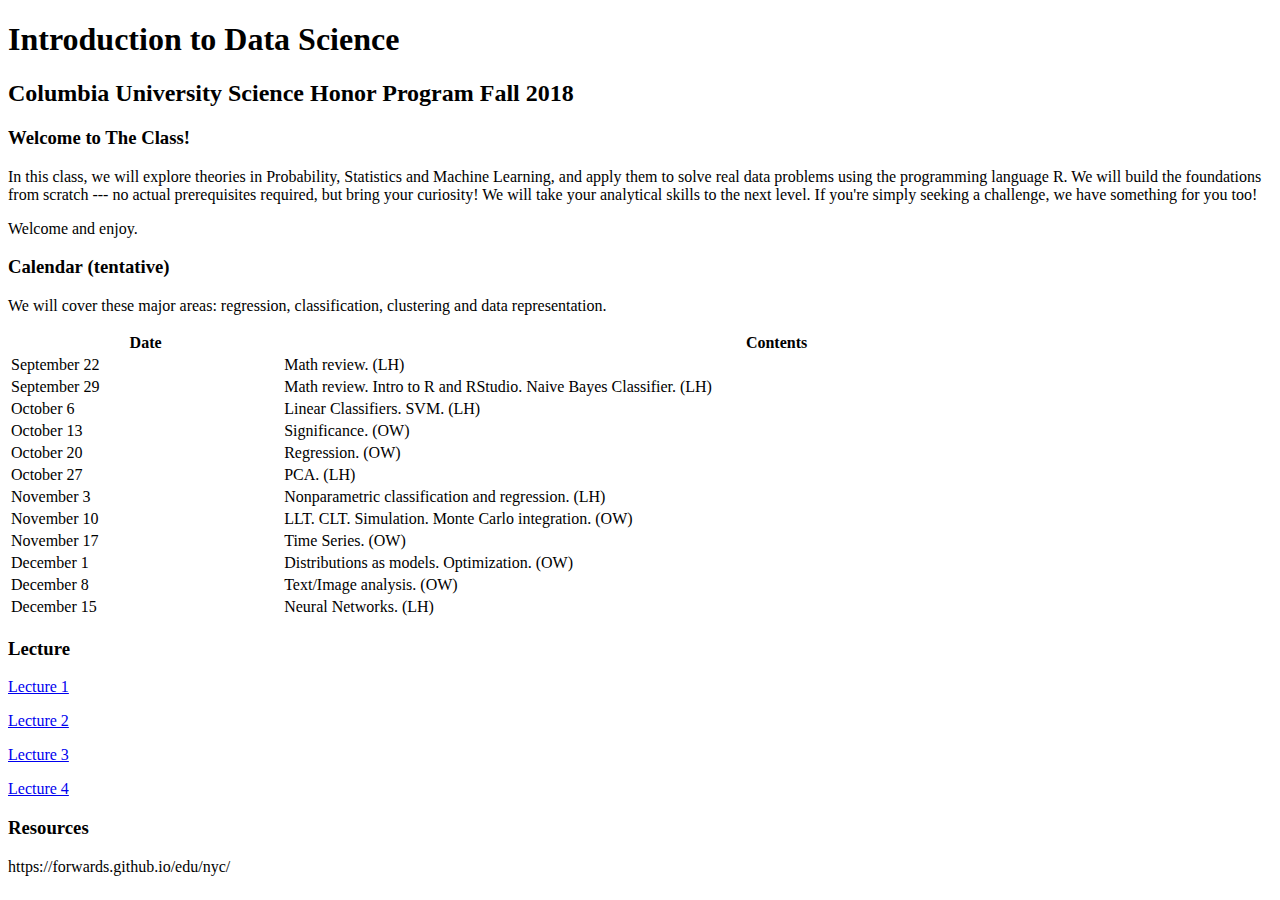
==== index.html @ 75b30760 "Update index.html" ====
<!DOCTYPE html>
<html lang="en-us">
  <head>
    <meta charset="UTF-8">
    <title>Intro to Data Science Fall 2018</title>
    <meta name="viewport" content="width=device-width, initial-scale=1">
    <link rel="stylesheet" type="text/css" href="stylesheets/normalize.css" media="screen">
    <link href='https://fonts.googleapis.com/css?family=Open+Sans:400,700' rel='stylesheet' type='text/css'>
    <link rel="stylesheet" type="text/css" href="stylesheets/stylesheet.css" media="screen">
    <link rel="stylesheet" type="text/css" href="stylesheets/github-light.css" media="screen">
  </head>
  <body>
    <section class="page-header">
      <h1 class="project-name">Introduction to Data Science</h1>
      <h2 class="project-tagline">Columbia University Science Honor Program Fall 2018</h2>
    </section>

    <section class="main-content">
      <h3>
<a id="welcome-to-the-class!" class="anchor" href="#welcome-to-github-pages" aria-hidden="true"><span aria-hidden="true" class="octicon octicon-link"></span></a> <b>Welcome to The Class!</b></h3>

      <p> In this class, we will explore theories in Probability, Statistics and Machine Learning, and apply them to solve real data problems using the programming language R. We will build the foundations from scratch --- no actual prerequisites required, but bring your curiosity! We will take your analytical skills to the next level. If you're simply seeking a challenge, we have something for you too! </p>
      <p> Welcome and enjoy.

<h3>
<a id="calendar" class="anchor" href="#designer-templates" aria-hidden="true"><span aria-hidden="true" class="octicon octicon-link"></span></a><b>Calendar</b> (tentative)</h3>
<p> We will cover these major areas: regression, classification, clustering and data representation. </p>
<table class="fixed">
    <col width="500px" />
    <col width="2000px" />
  <tr>
    <th>Date</th>
    <th>Contents</th> 
  </tr>
  <tr>
    <td>September 22</td>
    <td>Math review. (LH)</td> 
  </tr>
  <tr>
    <td>September 29</td>
    <td>Math review. Intro to R and RStudio. Naive Bayes Classifier. (LH)</td> 
  </tr>
  <tr>
    <td>October 6</td>
    <td>Linear Classifiers. SVM. (LH)</td> 
  </tr>
  <tr>
    <td>October 13</td>
    <td>Significance. (OW)</td> 
  </tr>
  <tr>
    <td>October 20</td>
    <td>Regression. (OW)</td> 
  </tr>
  <tr>
    <td>October 27</td>
    <td>PCA. (LH)</td> 
  </tr>
  <tr>
    <td>November 3</td>
    <td>Nonparametric classification and regression. (LH)</td> 
  </tr>
  <tr>
    <td>November 10</td>
    <td>LLT. CLT. Simulation. Monte Carlo integration. (OW)</td> 
  </tr>
  <tr>
    <td>November 17</td>
    <td>Time Series. (OW)</td> 
  </tr>
  <tr>
    <td>December 1</td>
    <td>Distributions as models. Optimization. (OW)</td> 
  </tr>
  <tr>
    <td>December 8</td>
    <td>Text/Image analysis. (OW)</td> 
  </tr>
  <tr>
    <td>December 15</td>
    <td>Neural Networks. (LH)</td> 
  </tr>
  
</table>

<h3>
<a id="lecture" class="anchor" href="#creating-pages-manually" aria-hidden="true"><span aria-hidden="true" class="octicon octicon-link"></span></a><b>Lecture</b></h3>


<p> <a href="lec1.html"> Lecture 1</a> </p>
<p> <a href="lec2.html"> Lecture 2</a> </p>
<p> <a href="lec3.html"> Lecture 3</a> </p>
      
      
<p> <a href="lec4.html"> Lecture 4</a> </p>    
 <!--  
<p> <a href="lec5.html"> Lecture 5</a> </p>      
-->
    
<!--
<h3>
<a id="programming" class="anchor" href="#authors-and-contributors" aria-hidden="true"><span aria-hidden="true" class="octicon octicon-link"></span></a><b>Programming</b></h3>

<p> <b> Example 1:</b> <a href="example/naive_bayes2.R"> download</a> </p>
<p> <b> Example 2:</b> <a href="example/significance.R"> download</a> </p>
<p> <b> Example 3:</b> <a href="example/regression.R"> download</a> </p>
<p> <b> Example 4:</b> <a href="example/crime.R"> download</a> </p>
<p> <b> Example 5:</b> <a href="example/kmeans.R"> download</a> </p>    
<p> <b> Example 6:</b> <a href="example/pca.R"> download</a> </p>
<p> <b> Example 7:</b> <a href="example/classification.R"> download</a> </p>
<p> <b> Example 8:</b> <a href="example/skyscrapers.R"> download</a> </p>
      

<p> <b> Example 3:</b> <a href="example/prediction.R"> download</a> </p>
<p> <a href="https://commercedataservice.github.io/tutorial_311_trees_p1/"> 311</a> </p> 

     
<h3>
-->
  
<!-- <h3>
<a id="Election Prediction Project" class="anchor" href="#something-else" aria-hidden="true"><span aria-hidden="true" class="octicon octicon-link"></span></a><b>Project: 2016 Election Prediction</b></h3>
<p> <b>Data:</b> <a href="example/data_prediction.R"> download</a> </p>
<p> <b>Reference:</b> <a href="http://www.nytimes.com/interactive/2016/us/elections/polls.html?_r=1"> NYTimes</a>; <a href="http://elections.huffingtonpost.com/pollster/2016-general-election-trump-vs-clinton"> Huffpost</a>;
  <a href="http://projects.fivethirtyeight.com/2016-election-forecast/national-polls/"> FiveThirtyEight</a>; <a href="http://www.gallup.com/poll/189299/presidential-election-2016-key-indicators.aspx?g_source=ELECTION_2016&g_medium=topic&g_campaign=tiles"> Gallup </a> </p>
<p> <b>Sample Code:</b> <a href="example/prediction.R"> download</a> </p>   
<h3> 
  
<h3>
<a id="challenges" class="anchor" href="#authors-and-contributors" aria-hidden="true"><span aria-hidden="true" class="octicon octicon-link"></span></a><b>Challenge Yourself</b></h3>
-->
      
 <!--
<p> To submit your answer, please include all the derivation processes, either typed or hand-written. </p>
  <p> <b> Milk or tea? </b> [<a href="q1.html"> Problem </a>] [<a href="mailto:yh2692@columbia.edu?subject=[SHP-DS-Fall2016] My answer to Q2"> Submit your answer! </a>] </p>
  <p> <b> Regression through the origin </b> [<a href="q2.html"> Problem </a>] [<a href="mailto:yh2692@columbia.edu?subject=[SHP-DS-Fall2016] My answer to Q2"> Submit your answer! </a>] </p>
  <p> <b> Fixed vs. Random Effects </b> [<a href="q3.html"> Problem </a>] [<a href="mailto:yh2692@columbia.edu?subject=[SHP-DS-Fall2016] My answer to Q3"> Submit your answer! </a>] </p>
  <p> <b> Local Maximums </b> [<a href="q4.html"> Problem </a>] [<a href="mailto:yh2692@columbia.edu?subject=[SHP-DS-Fall2016] My answer to Q4"> Submit your answer! </a>] </p>
-->
<!--
<h3>
  <p><a href="Crime.html">The crime example</a></p>
  <p><a href="MonteCarlo.html">Monte Carlo estimation</a></p>
  <p><a href="CLT.html">The Central Limit Theorem</a></p>
  <p><a href="HMM.html">Hidden Markov Models</a></p>
-->
  
<h3>
<a id="resource" class="anchor" href="#designer-templates" aria-hidden="true"><span aria-hidden="true" class="octicon octicon-link"></span></a><b>Resources</b> </h3>
  <p> https://forwards.github.io/edu/nyc/ </p>
  
  </body>
</html>
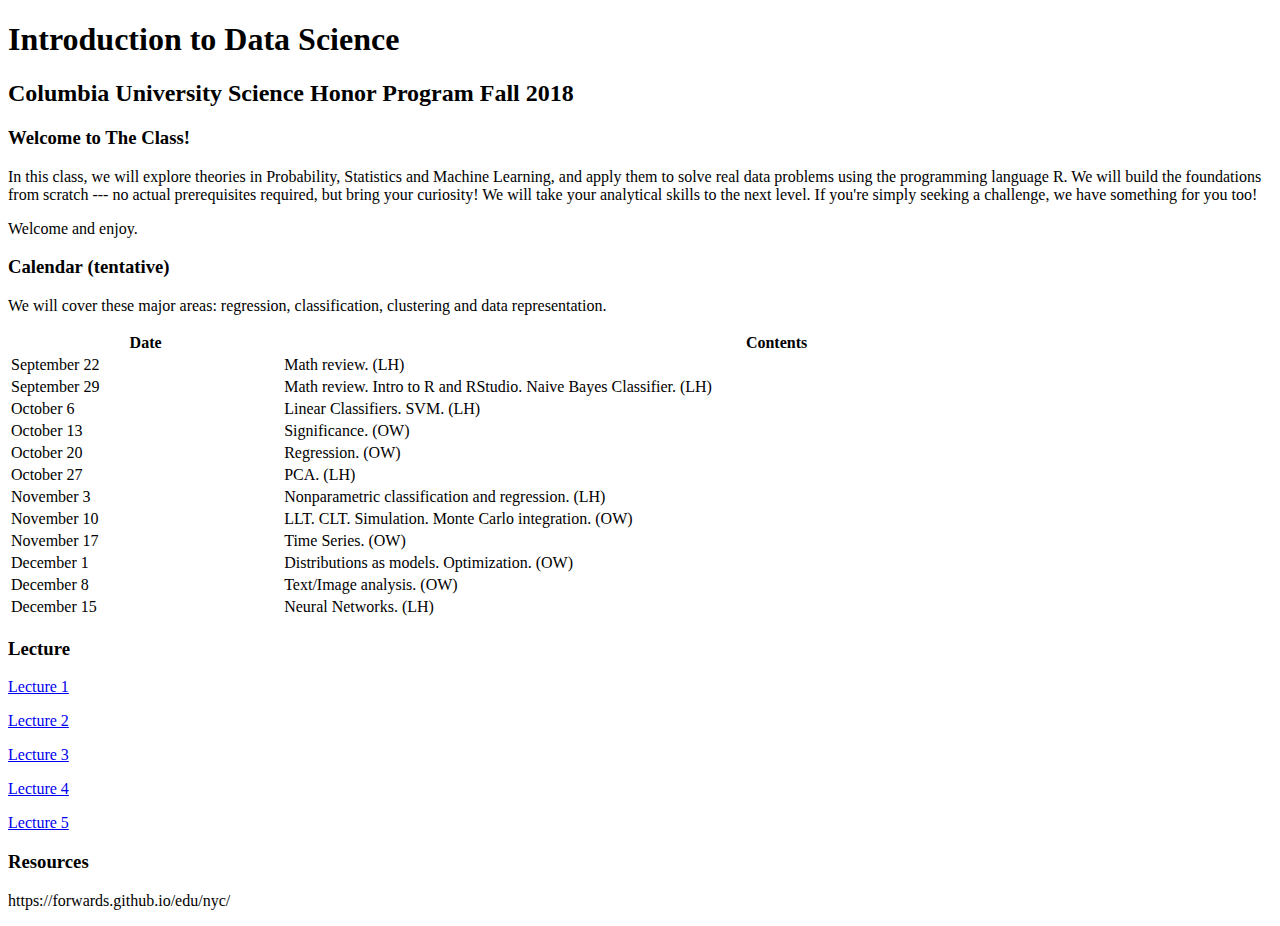
==== commit 6277c932: "Update index.html" ====
--- a/index.html
+++ b/index.html
@@ -89,10 +89,9 @@
 
 <p> <a href="lec1.html"> Lecture 1</a> </p>
 <p> <a href="lec2.html"> Lecture 2</a> </p>
-<p> <a href="lec3.html"> Lecture 3</a> </p>
-      
-      
+<p> <a href="lec3.html"> Lecture 3</a> </p>      
 <p> <a href="lec4.html"> Lecture 4</a> </p>    
+<p> <a href="lec5.html"> Lecture 5</a> </p>
  <!--  
 <p> <a href="lec5.html"> Lecture 5</a> </p>      
 -->
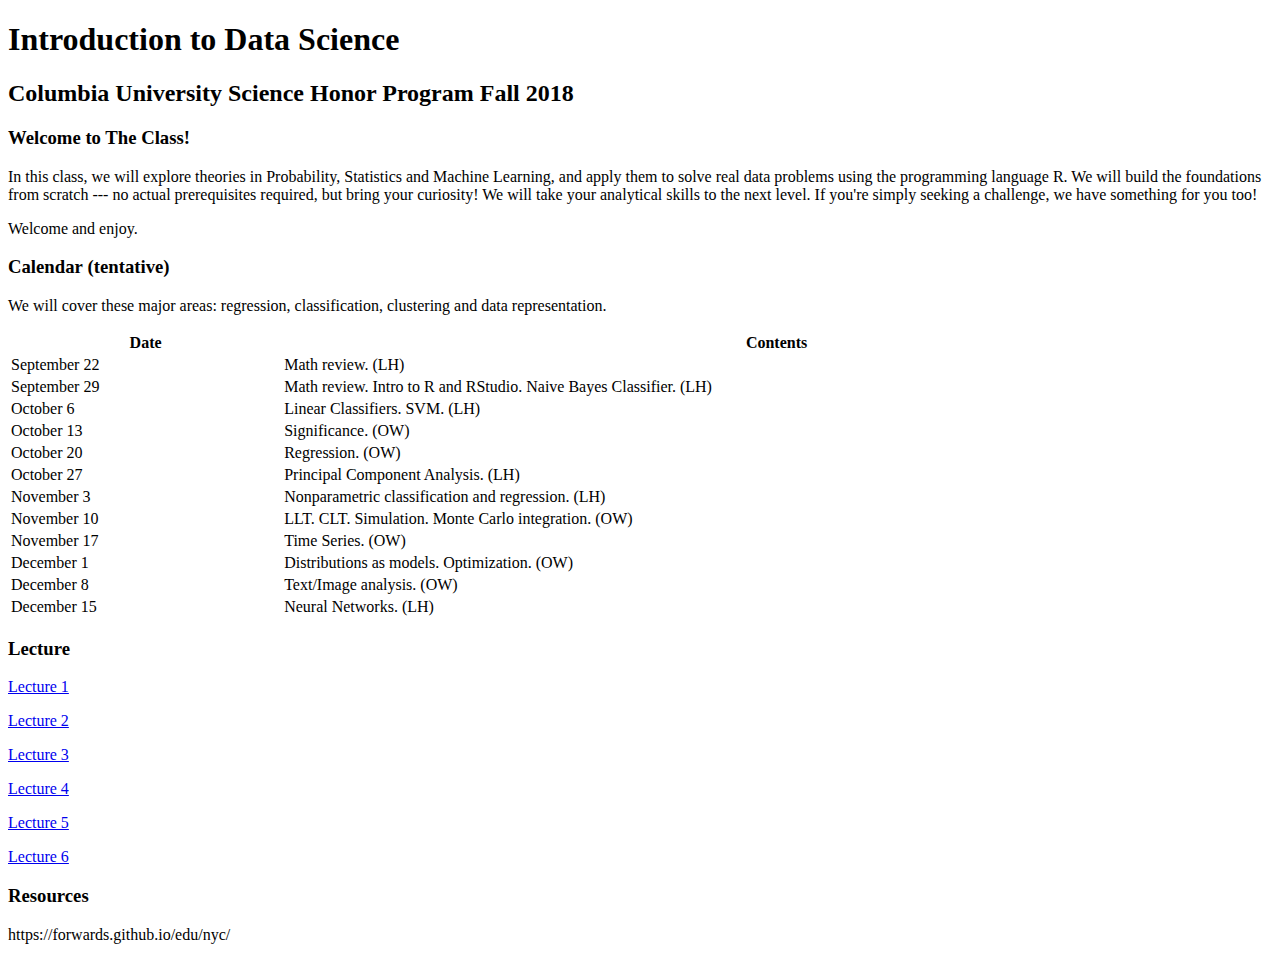
==== commit a6eb1cde: "Update index.html" ====
--- a/index.html
+++ b/index.html
@@ -54,7 +54,7 @@
   </tr>
   <tr>
     <td>October 27</td>
-    <td>PCA. (LH)</td> 
+    <td>Principal Component Analysis. (LH)</td> 
   </tr>
   <tr>
     <td>November 3</td>
@@ -92,6 +92,7 @@
 <p> <a href="lec3.html"> Lecture 3</a> </p>      
 <p> <a href="lec4.html"> Lecture 4</a> </p>    
 <p> <a href="lec5.html"> Lecture 5</a> </p>
+<p> <a href="lec5.html"> Lecture 6</a> </p>      
  <!--  
 <p> <a href="lec5.html"> Lecture 5</a> </p>      
 -->
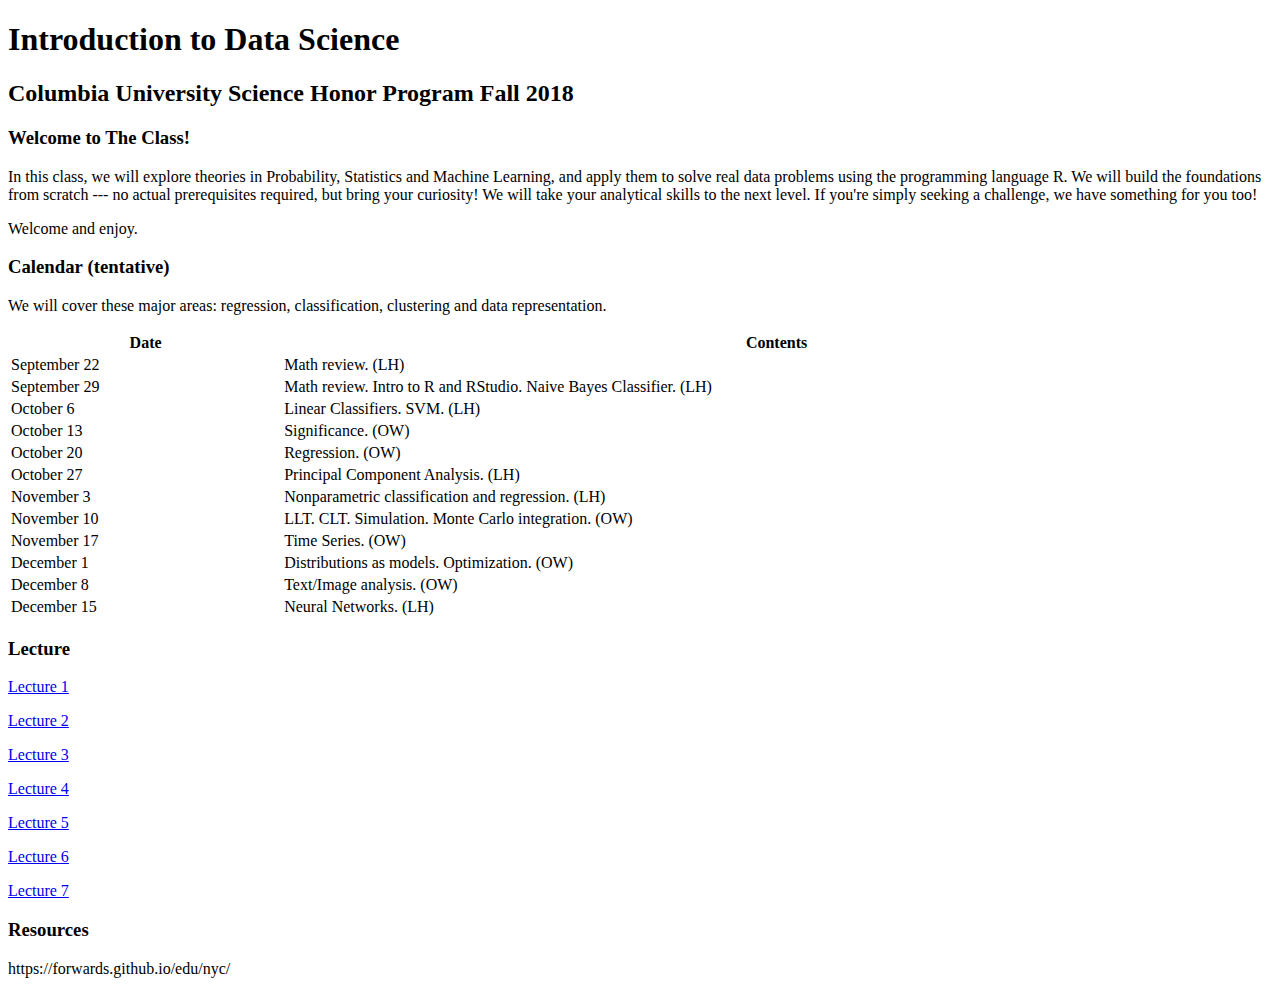
==== commit c25f0952: "Update index.html" ====
--- a/index.html
+++ b/index.html
@@ -92,10 +92,9 @@
 <p> <a href="lec3.html"> Lecture 3</a> </p>      
 <p> <a href="lec4.html"> Lecture 4</a> </p>    
 <p> <a href="lec5.html"> Lecture 5</a> </p>
-<p> <a href="lec5.html"> Lecture 6</a> </p>      
- <!--  
-<p> <a href="lec5.html"> Lecture 5</a> </p>      
--->
+<p> <a href="lec6.html"> Lecture 6</a> </p>   
+<p> <a href="lec7.html"> Lecture 7</a> </p>       
+
     
 <!--
 <h3>
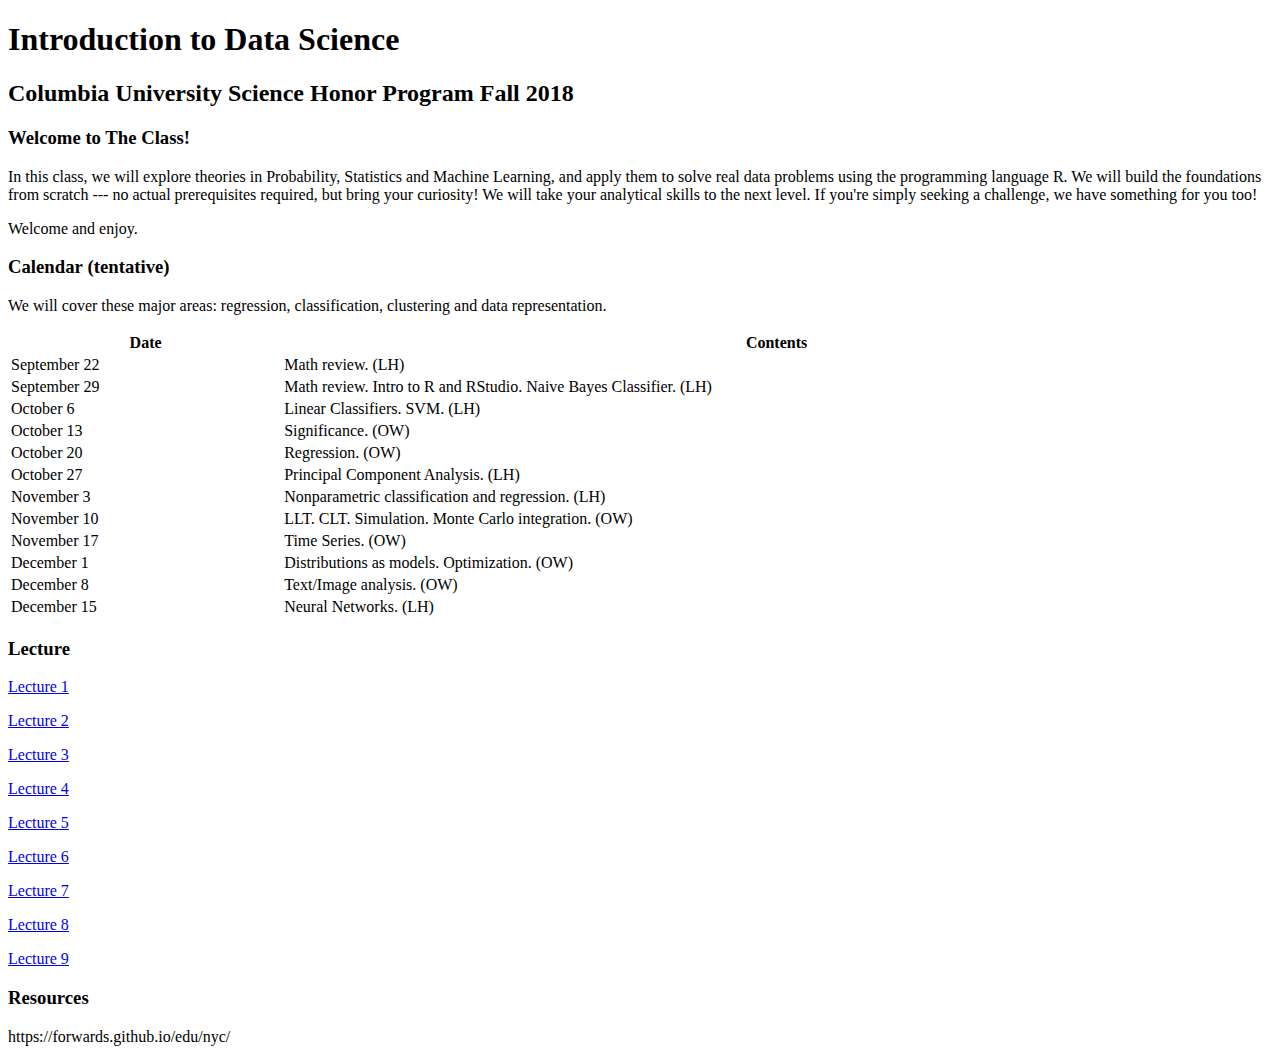
==== commit 5ca82e42: "Update index.html" ====
--- a/index.html
+++ b/index.html
@@ -93,7 +93,9 @@
 <p> <a href="lec4.html"> Lecture 4</a> </p>    
 <p> <a href="lec5.html"> Lecture 5</a> </p>
 <p> <a href="lec6.html"> Lecture 6</a> </p>   
-<p> <a href="lec7.html"> Lecture 7</a> </p>       
+<p> <a href="lec7.html"> Lecture 7</a> </p>  
+<p> <a href="lec8.html"> Lecture 8</a> </p>
+<p> <a href="lec9.html"> Lecture 9</a> </p>
 
     
 <!--
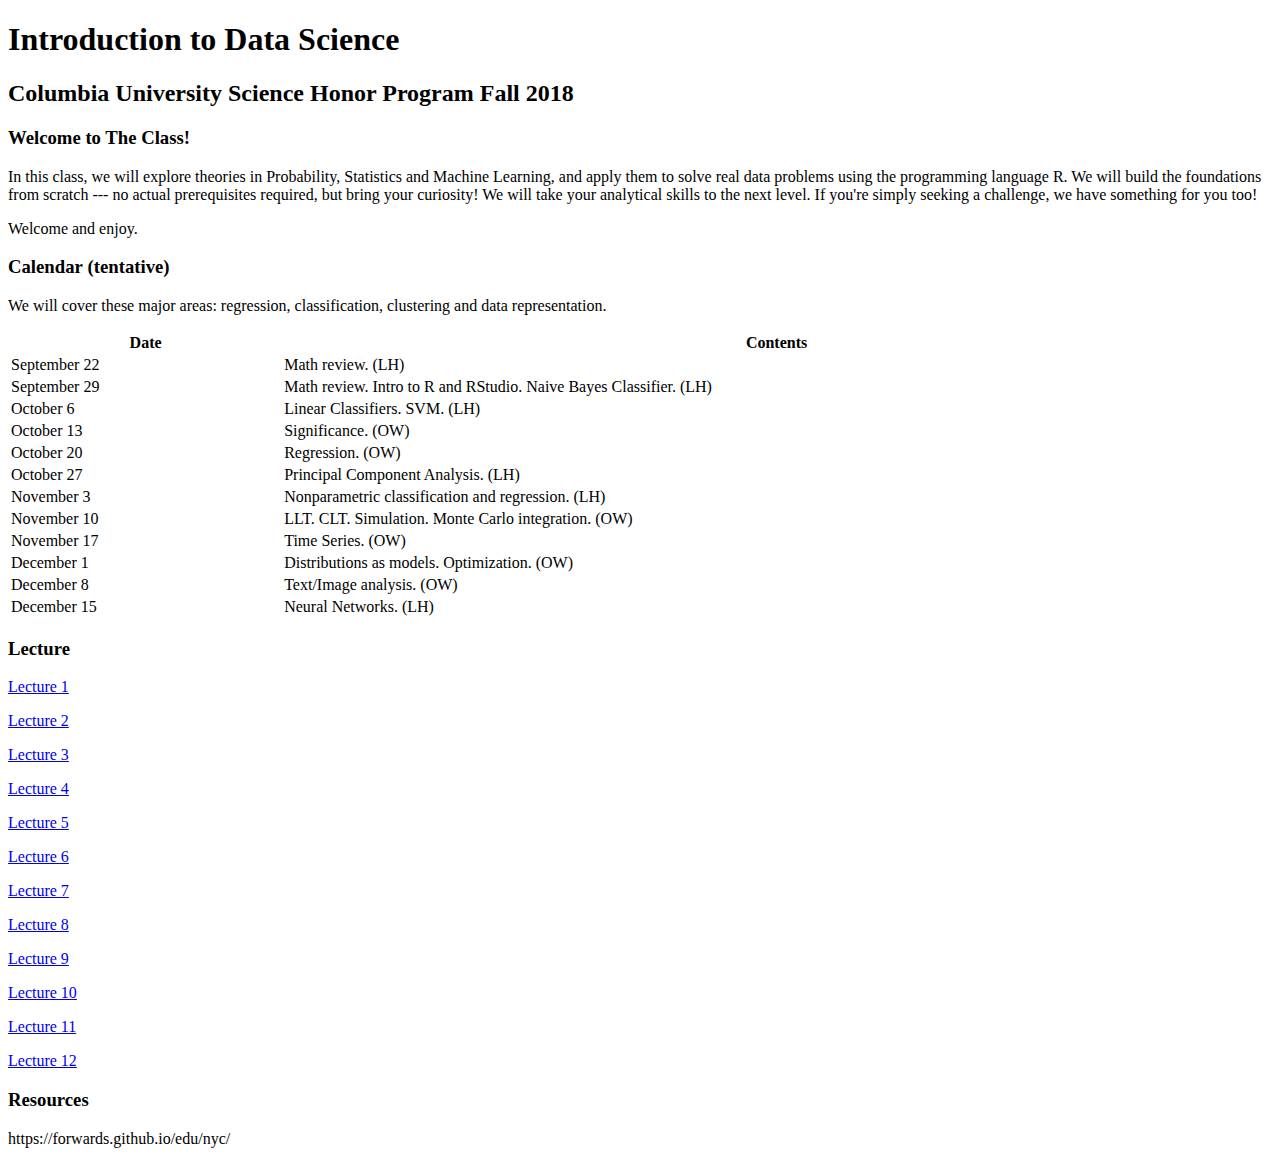
==== commit 83d57d9d: "Update index.html" ====
--- a/index.html
+++ b/index.html
@@ -96,7 +96,9 @@
 <p> <a href="lec7.html"> Lecture 7</a> </p>  
 <p> <a href="lec8.html"> Lecture 8</a> </p>
 <p> <a href="lec9.html"> Lecture 9</a> </p>
-
+<p> <a href="lec10.html"> Lecture 10</a> </p>
+<p> <a href="lec11.html"> Lecture 11</a> </p>
+<p> <a href="lec12.html"> Lecture 12</a> </p>
     
 <!--
 <h3>
